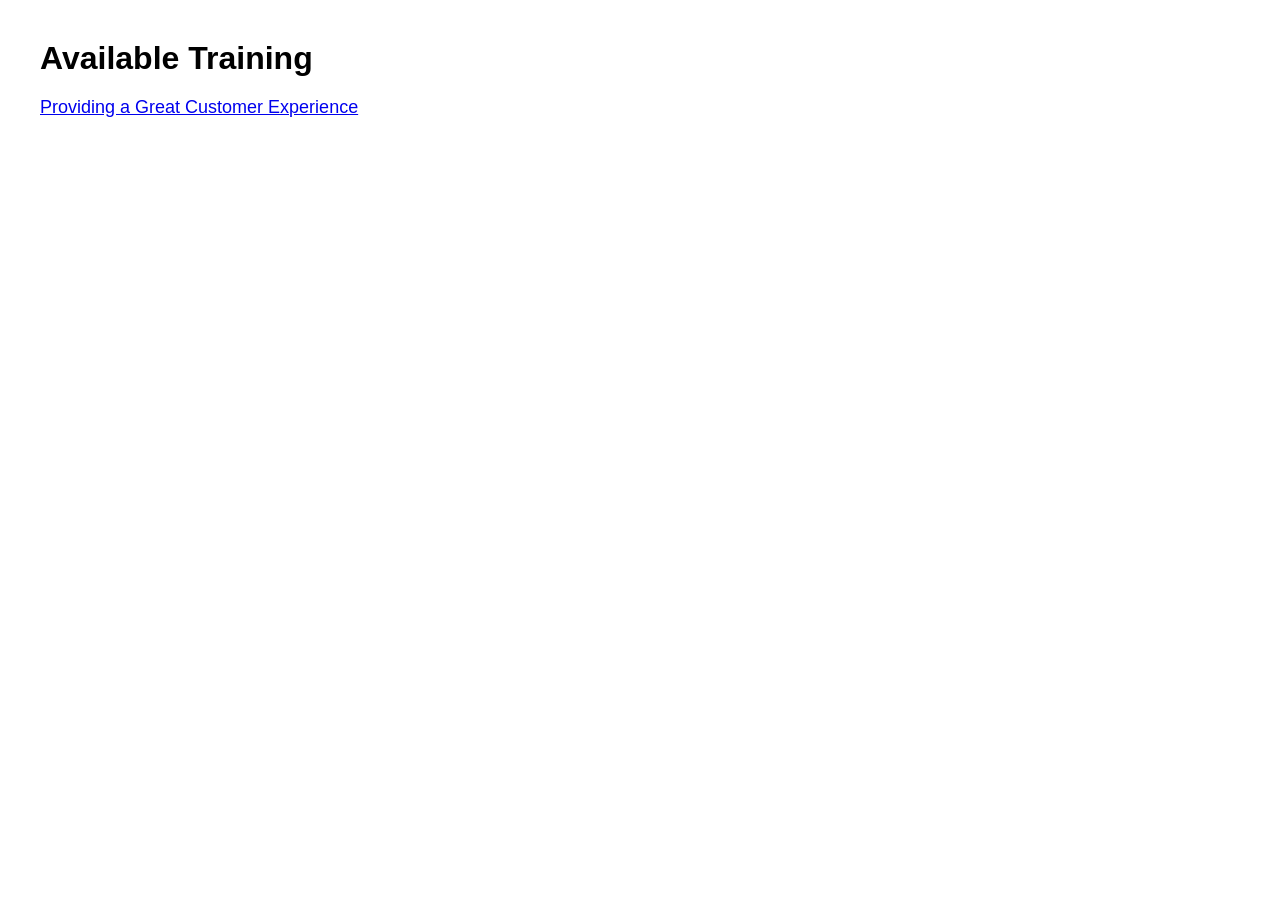
==== index.html @ cc7bd36c "Update and rename index.html.txt to index.html" ====
<!DOCTYPE html>
<html lang="en">
<head>
  <meta charset="UTF-8">
  <title>Training Courses</title>
  <style>
    body {
      font-family: Arial, sans-serif;
      margin: 40px;
    }
    h1 {
      margin-bottom: 20px;
    }
    a {
      display: block;
      margin: 10px 0;
      font-size: 18px;
    }
  </style>
</head>
<body>

  <h1>Available Training</h1>

  <a href="pgcx/">Providing a Great Customer Experience</a>

</body>
</html>
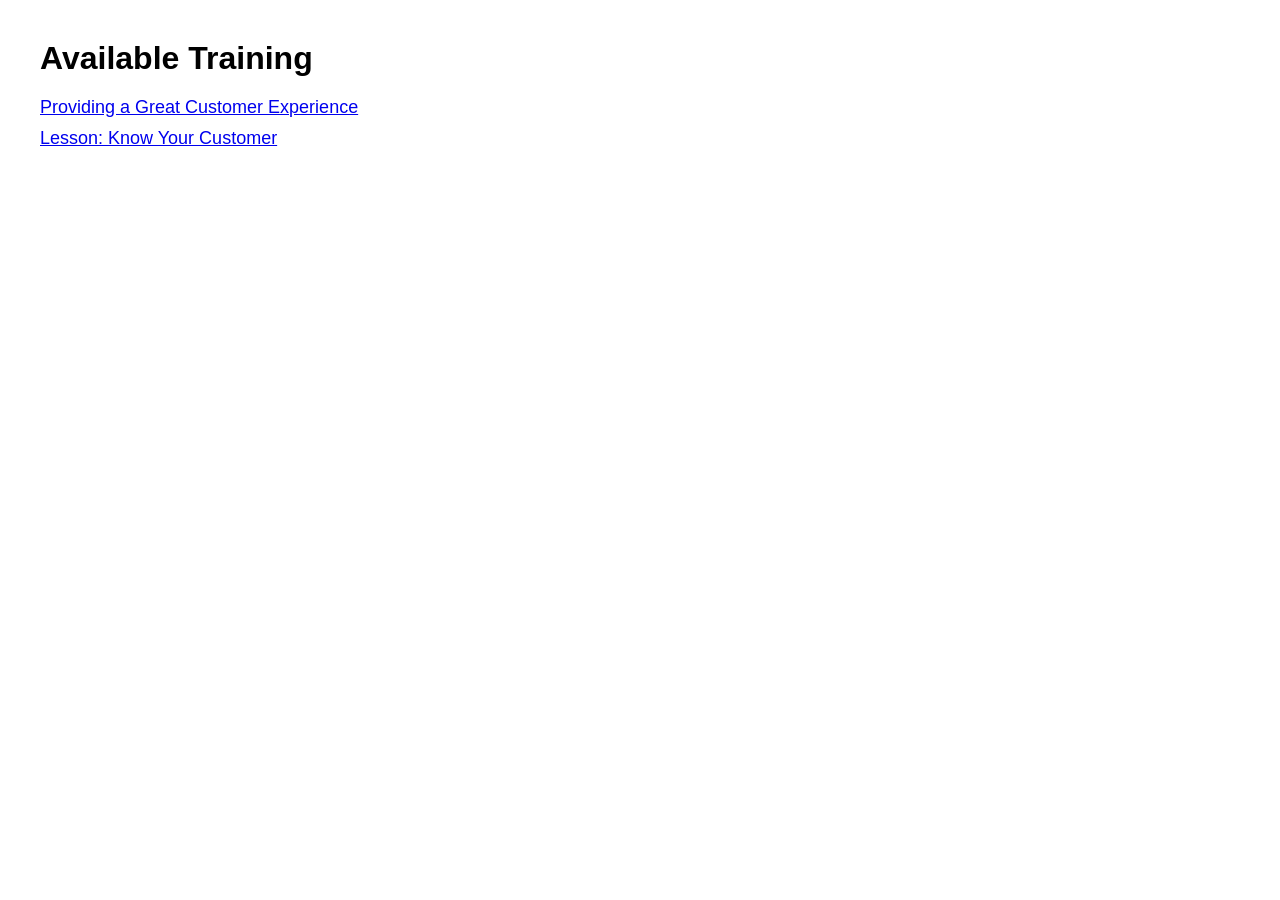
==== commit ddd6f315: "Update index.html" ====
--- a/index.html
+++ b/index.html
@@ -23,8 +23,10 @@
   <h1>Available Training</h1>
 
   <a href="pgcx/">Providing a Great Customer Experience</a>
+  <a href="lessonKYC/">Lesson: Know Your Customer</a>
 
 </body>
 </html>
 
 
+
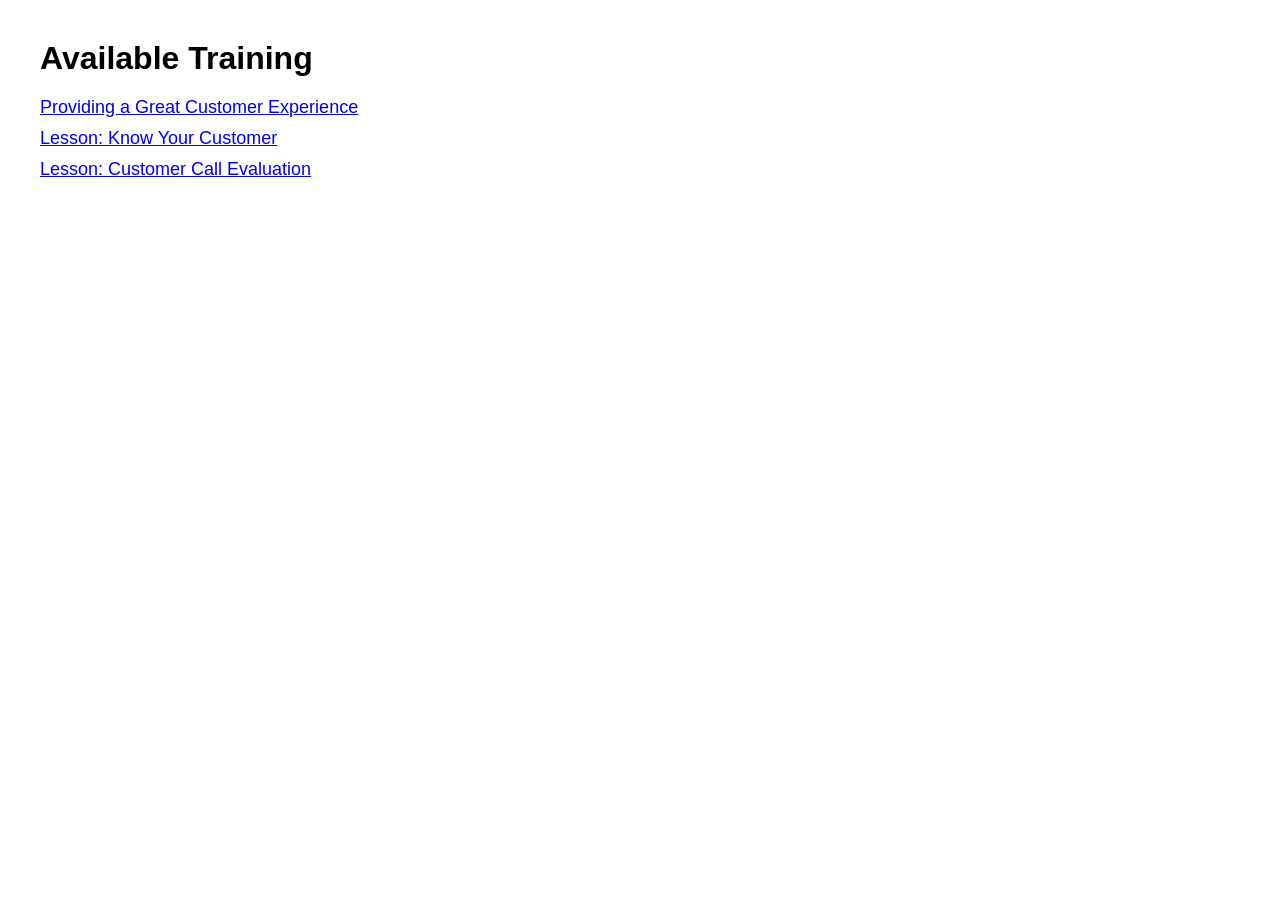
==== commit c522f8ae: "Update index.html" ====
--- a/index.html
+++ b/index.html
@@ -24,9 +24,10 @@
 
   <a href="pgcx/">Providing a Great Customer Experience</a>
   <a href="lessonKYC/">Lesson: Know Your Customer</a>
-
+  <a href="call-eval/">Lesson: Customer Call Evaluation</a>
 </body>
 </html>
 
 
 
+
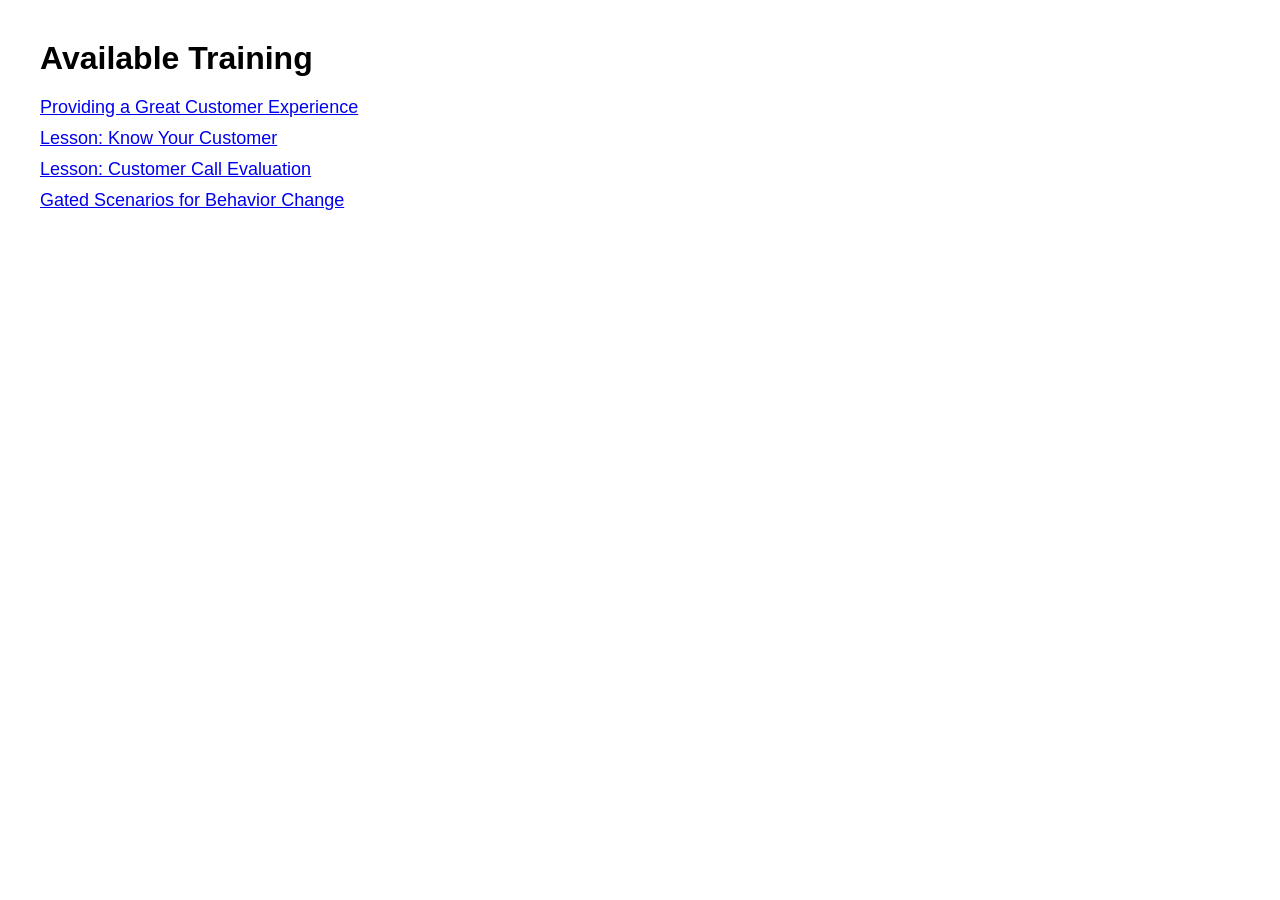
==== commit ac038a43: "Add new training link for behavior change scenarios Added a new link for 'Gated Scenarios for Behavi" ====
--- a/index.html
+++ b/index.html
@@ -25,6 +25,7 @@
   <a href="pgcx/">Providing a Great Customer Experience</a>
   <a href="lessonKYC/">Lesson: Know Your Customer</a>
   <a href="call-eval/">Lesson: Customer Call Evaluation</a>
+  <a href="rise-bfas-scenarios/">Gated Scenarios for Behavior Change</a>
 </body>
 </html>
 
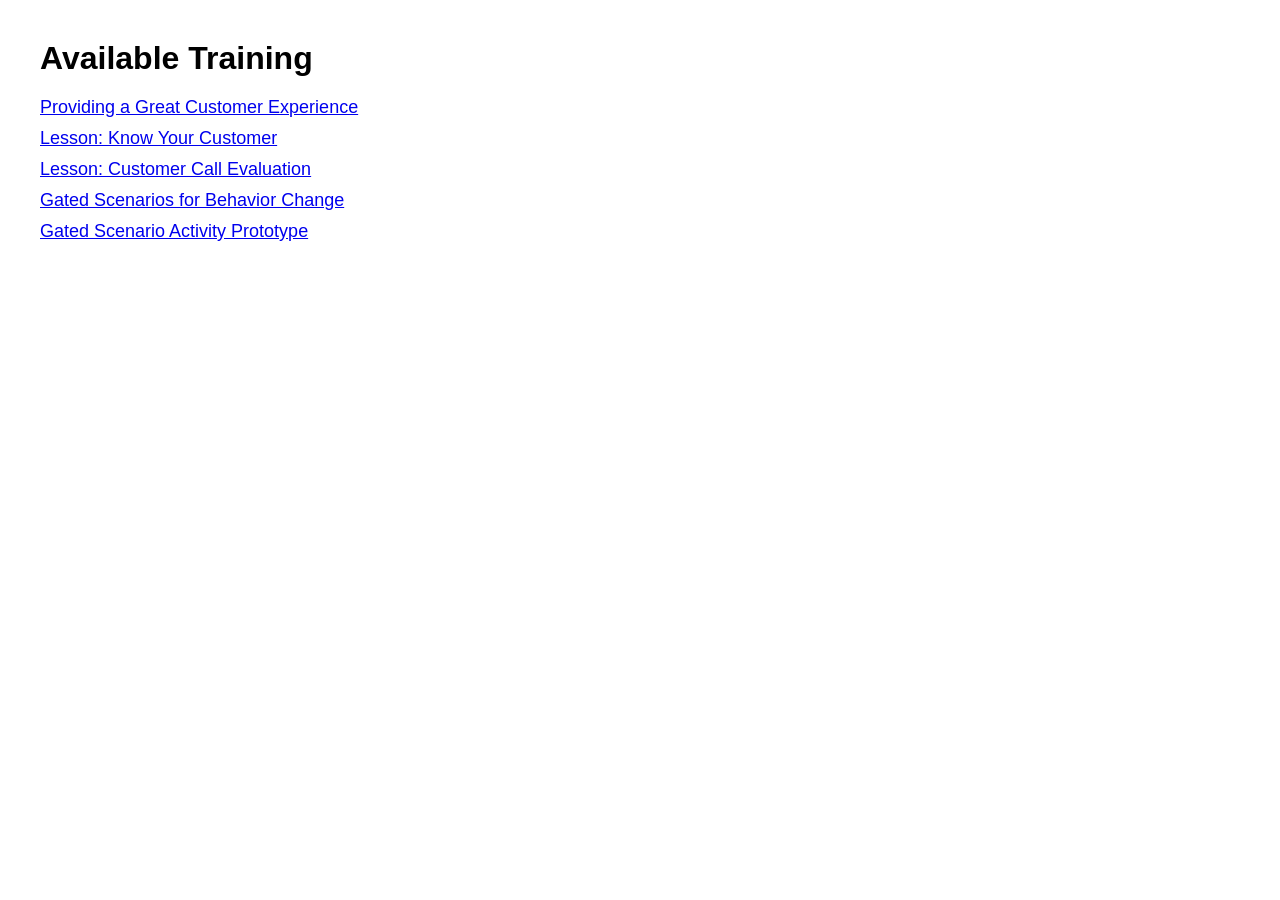
==== commit e334a26a: "Add Gated Scenario Activity Prototype link Added a new link for the Gated Scenario Activity Prototyp" ====
--- a/index.html
+++ b/index.html
@@ -26,6 +26,7 @@
   <a href="lessonKYC/">Lesson: Know Your Customer</a>
   <a href="call-eval/">Lesson: Customer Call Evaluation</a>
   <a href="rise-bfas-scenarios/">Gated Scenarios for Behavior Change</a>
+  <a href="twine-bfas-dogs-prototype/">Gated Scenario Activity Prototype</a>
 </body>
 </html>
 
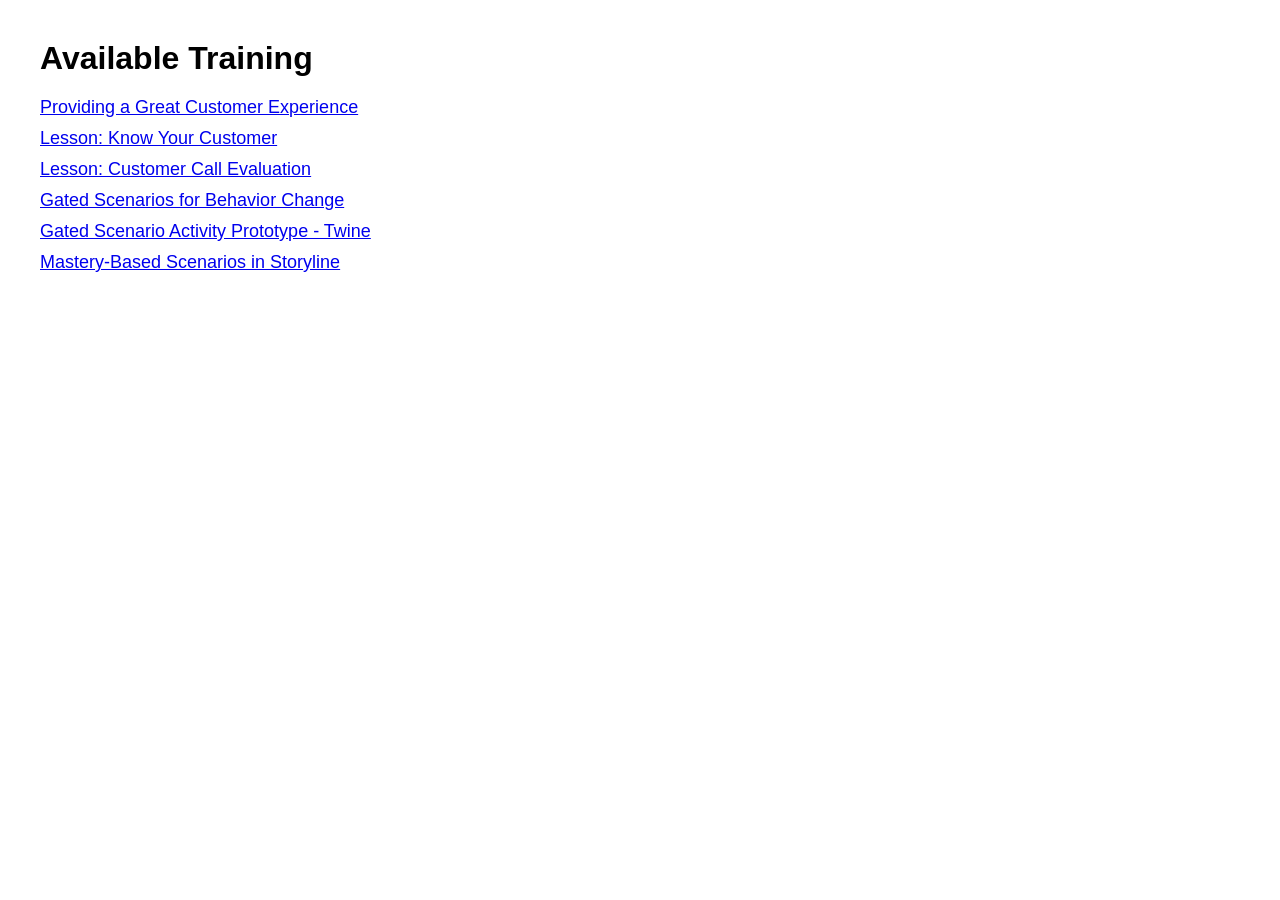
==== commit 916e1642: "Update training course links in index.html Added new training links and updated existing ones." ====
--- a/index.html
+++ b/index.html
@@ -26,7 +26,8 @@
   <a href="lessonKYC/">Lesson: Know Your Customer</a>
   <a href="call-eval/">Lesson: Customer Call Evaluation</a>
   <a href="rise-bfas-scenarios/">Gated Scenarios for Behavior Change</a>
-  <a href="twine-bfas-dogs-prototype/">Gated Scenario Activity Prototype</a>
+  <a href="twine-bfas-dogs-prototype/">Gated Scenario Activity Prototype - Twine</a>
+  <a href="storyline-bfas-scenarios/">Mastery-Based Scenarios in Storyline</a>
 </body>
 </html>
 
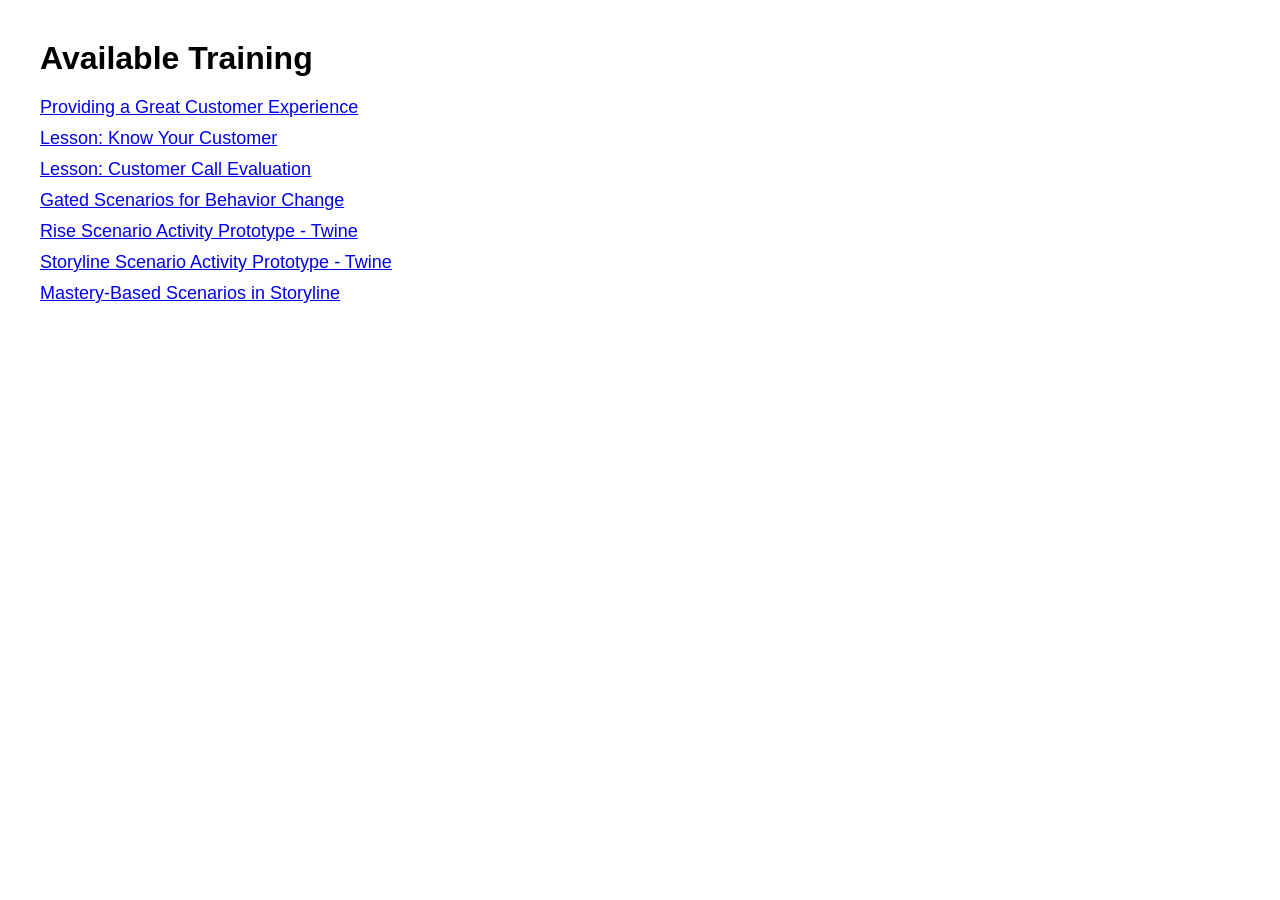
==== commit 70cbcfc8: "Modify index.html to include new training links Updated links and added new training scenarios." ====
--- a/index.html
+++ b/index.html
@@ -26,7 +26,8 @@
   <a href="lessonKYC/">Lesson: Know Your Customer</a>
   <a href="call-eval/">Lesson: Customer Call Evaluation</a>
   <a href="rise-bfas-scenarios/">Gated Scenarios for Behavior Change</a>
-  <a href="twine-bfas-dogs-prototype/">Gated Scenario Activity Prototype - Twine</a>
+  <a href="twine-bfas-dogs-prototype/">Rise Scenario Activity Prototype - Twine</a>
+  <a href="twine-storyline-prototype/">Storyline Scenario Activity Prototype - Twine</a>
   <a href="storyline-bfas-scenarios/">Mastery-Based Scenarios in Storyline</a>
 </body>
 </html>
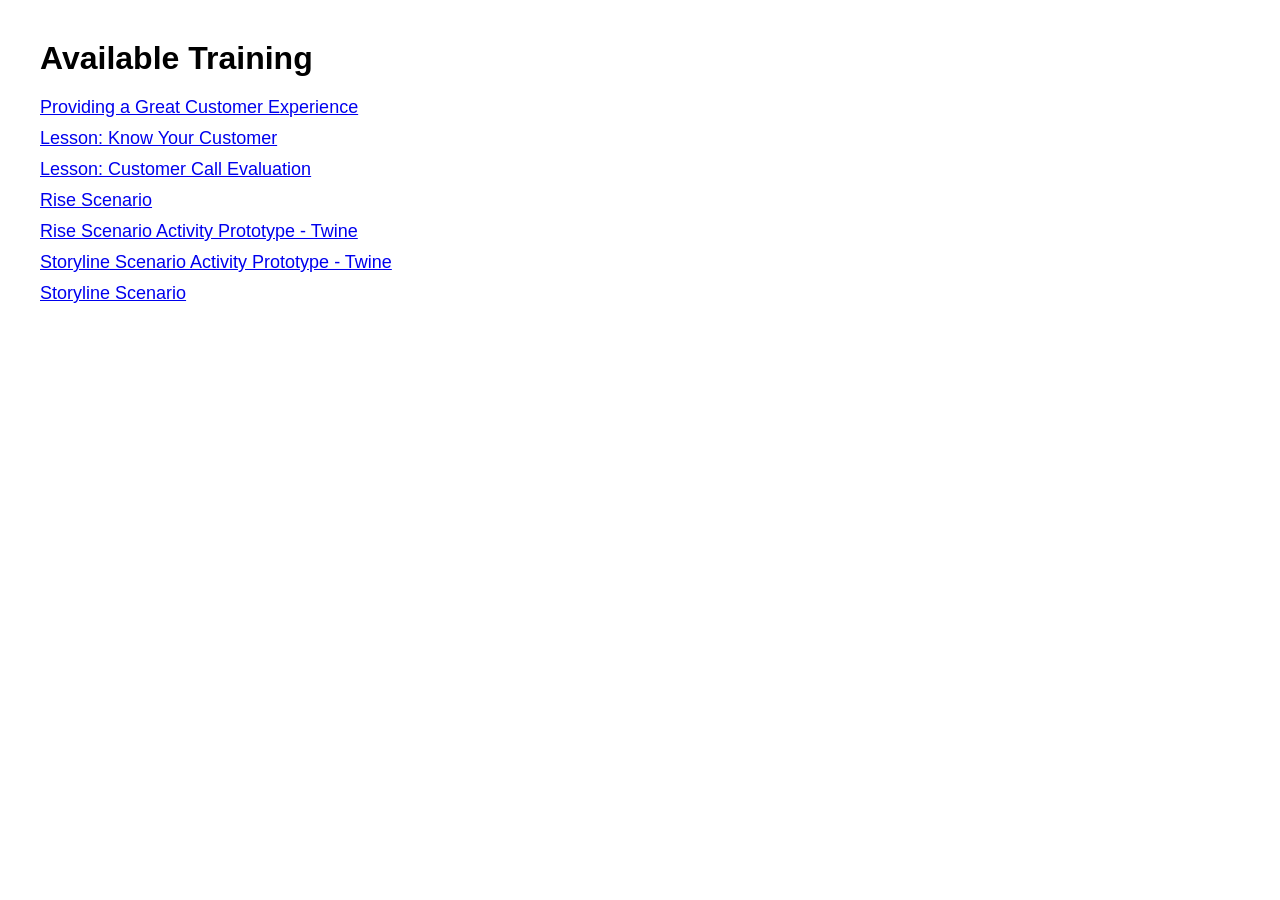
==== commit 3e576941: "Revise training course links in index.html Updated links and removed redundant entries." ====
--- a/index.html
+++ b/index.html
@@ -25,10 +25,10 @@
   <a href="pgcx/">Providing a Great Customer Experience</a>
   <a href="lessonKYC/">Lesson: Know Your Customer</a>
   <a href="call-eval/">Lesson: Customer Call Evaluation</a>
-  <a href="rise-bfas-scenarios/">Gated Scenarios for Behavior Change</a>
+  <a href="rise-bfas-scenarios/">Rise Scenario</a>
   <a href="twine-bfas-dogs-prototype/">Rise Scenario Activity Prototype - Twine</a>
   <a href="twine-storyline-prototype/">Storyline Scenario Activity Prototype - Twine</a>
-  <a href="storyline-bfas-scenarios/">Mastery-Based Scenarios in Storyline</a>
+  <a href="storyline-bfas-scenarios/">Storyline Scenario</a>
 </body>
 </html>
 
